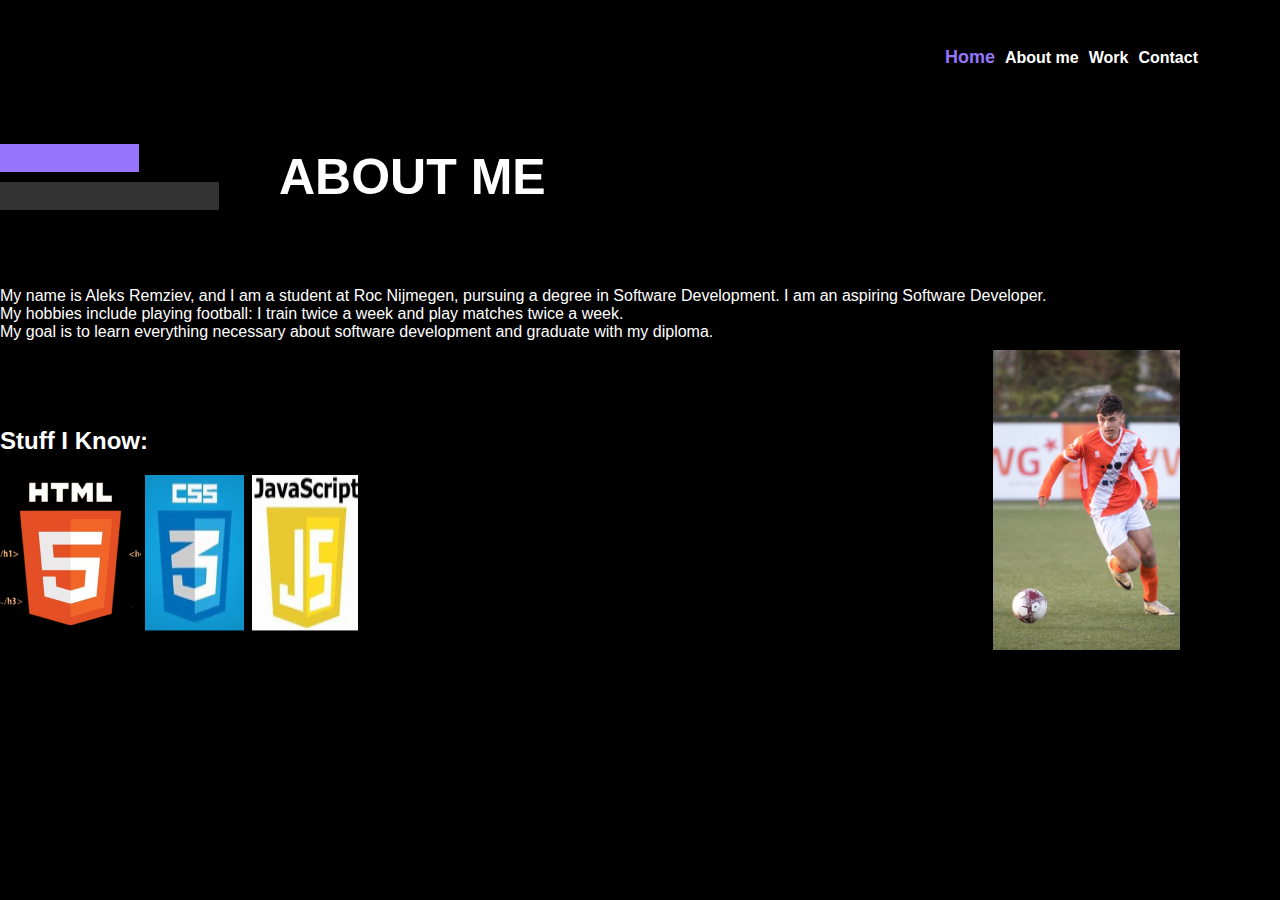
==== AboutMe.html @ 259a59b5 "dfsdg" ====
<!DOCTYPE html>
<html lang="en">

<head>
    <!-- Koppeling naar de externe CSS voor stijlen -->
    <link rel="stylesheet" href="portfolio.css"> 
    <!-- Tekencodering voor de pagina -->
    <meta charset="UTF-8">
    <!-- Zorgt voor een responsief ontwerp op verschillende apparaten -->
    <meta name="viewport" content="width=device-width, initial-scale=1.0"> 
    <title>Portfolio</title> <!-- Titel van de pagina die in de tab wordt weergegeven -->
    <!-- Koppeling naar Font Awesome voor iconen -->
    <link rel="stylesheet" href="https://cdnjs.cloudflare.com/ajax/libs/font-awesome/4.7.0/css/font-awesome.min.css"> 
</head>

<body>
    <!-- Container voor de inhoud van de pagina -->
    <div class="conteiner"> 
        <nav class="navbar"> <!-- Navigatiebalk -->
            <div class="navbar-brand"><a href="/"></a></div> <!-- Merklogo link (leeg voor nu) -->
            <div class="navbar-menu"> <!-- Menu sectie -->
                <ul class="menu" id="myLinks"> <!-- Ongeordende lijst van navigatielinks -->
                    <li><a class="link" href="index.html">Home</a></li> <!-- Link naar Home -->
                    <li><a href="AboutMe.html">About me</a></li> <!-- Link naar About Me -->
                    <li><a href="work.html">Work</a></li> <!-- Link naar Work -->
                    <li><a href="contact.html">Contact</a></li> <!-- Link naar Contact -->
                </ul>
            </div>
            <!-- Hamburger menu icoon voor kleinere schermen -->
            <a href="javascript:void(0);" class="icon" onclick="myFunction()">
                <i class="fa fa-bars"></i> <!-- FontAwesome hamburgermenu icoon -->
            </a>
        </nav>
    </div>

    <!-- Heading sectie voor de About Me sectie -->
    <div class="heading"> 
        <div class="lines"> <!-- Sectie voor de lijnen in de heading -->
            <div class="line-paars"></div> <!-- Paarse lijn -->
            <div class="line-grijs"></div> <!-- Grijze lijn -->
        </div>
        <div class="About-me"></div> <!-- Lege div voor styling (mogelijk voor toekomstige toevoegingen) -->
        <h1>About Me</h1> <!-- Titel voor About Me sectie -->
    </div>

    <!-- Eerste inhoudelijke sectie over jezelf -->
    <div>
        <p>
            My name is Aleks Remziev, and I am a student at Roc Nijmegen, pursuing a degree in Software Development. I
            am an aspiring Software Developer. <br>My hobbies include playing football: I train twice a week and play
            matches twice a week. <br> My goal is to learn everything necessary about software development and graduate with
            my diploma.
        </p>
    </div>

    <!-- Tweede sectie over vaardigheden -->
    <section>
        <div class="space"></div> <!-- Ruimte tussen secties -->
        <h2>Stuff I Know:</h2> <!-- Titel voor vaardigheden -->
        <div class="icons"> <!-- Sectie voor de iconen van technologieën die je kent -->
            <img src="imgs/html.png" alt="HTML logo"> <!-- HTML logo -->
            <img src="imgs/css.png" alt="CSS logo"> <!-- CSS logo -->
            <img src="imgs/javaScript.png" alt="JavaScript logo"> <!-- JavaScript logo -->
        </div>
    </section>

    <!-- Afbeelding van jezelf -->
    <div class="aleks">
        <img src="imgs/thegoat.jpg" alt=""> <!-- Foto van jezelf -->
    </div>

    <!-- Verwijzing naar een extern JavaScript-bestand voor interactieve functionaliteit -->
    <script src="script.js"></script>
</body>

</html>
---- portfolio.css ----
/* Algemene Body */
body {
    font-family: 'Arial', sans-serif;
    /* Standaard font voor body tekst */
    background-color: black;
    color: white;
    width: 100%;
    margin: 0;
    padding: 0;
    font-size: 16px;
    /* Standaard tekstgrootte in px */
}

.space {
    height: 50px;
}

/* Navbar */
.navbar {
    font-family: 'Roboto', sans-serif;
    /* Strakker font voor navigatie */
    align-items: center;
    color: #fff;
    display: flex;
    justify-content: space-between;
    margin-top: 1px;
    padding: 16px;
    /* Padding in px */
    position: -webkit-sticky;
    position: sticky;
    top: 0;
    z-index: 100;
}

.conteiner {
    margin: auto;
    max-width: 1180px;
    padding: 14px;
    /* Padding in px */
}


/* Navbar Menu */
.navbar .menu,
.navbar .navbar-menu {
    align-items: center;
    display: flex;
}

.navbar .menu {
    list-style: none;
    margin-right: 16px;
    /* Margin in px */
}

.navbar .menu .link {
    color: #9775fa;
    font-size: 18px;
    /* Vergroot de links in px voor betere zichtbaarheid */
    font-weight: 600;
}

.navbar .menu a {
    color: white;
    font-weight: 700;
    text-decoration: none;
    transition: color 0.3s;
}

.navbar .menu a.active {
    color: #9775fa;
}


.navbar-menu .menu {
    margin-right: 16px;
    /* Margin in px */
    gap: 10px;
}

.navbar-menu .menu a:hover {
    color: #9775fa;
}

.icons {
    display: flex;
}


.aleks {
    display: flex;
    height: 300px;
    position: absolute;
    right: 100px;
    top: 350px;
}

.work {
    display: flex;
    justify-content: space-evenly;
}
.heading{
    font-family: 'Montserrat', sans-serif;
    display: flex;
    margin-bottom: 48px;
    gap: 30px;
    font-size: 25px;
    text-transform: uppercase;
    font-weight: 700;
}

/* .bars styling */
.lines {
    display: flex;
    flex-direction: column;
    justify-content: center;
    gap: 10px;
    /* Gap tussen de bar elementen in px */
}

.line-paars {
    width: 139px;
    /* Brete van de bar in px */
    height: 28px;
    /* Hoogte van de bar in px */
    background-color: #9775fa;
}

.line-grijs {
    width: 219px;
    /* Brete van de tweede bar in px */
    height: 28px;
    /* Hoogte van de tweede bar in px */
    background-color: #343334;
}

/* Home Section */
.home {
    align-items: center;
    display: flex;
    height: 75vh;
    /* Hoogte van de home sectie in vh */
    justify-content: space-around;
}

.home .info-section {
    display: flex;
    flex-basis: 544px;
    /* Breedte van de info-sectie in px */
    flex-direction: column;
    gap: 21px;
    /* Gap tussen de elementen in px */
}

/* Styling voor de image-section in de .home container */
/* Stelt een vaste hoogte en breedte in van 400px */
.home .image-section {
    border: 2px solid; /* Voegt een rand van 2px toe aan de sectie */
    height: 400px;
    width: 400px;/* Stelt een vaste hoogte en breedte in van 400px */
}

.home .image-section img {
    height: 100%;
    object-fit: cover;
    width: 100%;
}

/* About Me Section */
.about-me-section {
    font-family: 'Arial', sans-serif;
    font-size: 18px;
    /* Tekstgrootte in px */
    line-height: 1.6;
    margin: 20px auto;
    /* Margin in px */
    max-width: 900px;
    /* Max breedte in px */
    padding: 15px;
    /* Padding in px */
}

.about-me-section p {
    color: white;
    font-weight: 400;
    text-align: justify;
}


.project {
    display: flex;
    position: relative;
    top: -50px;
    left: 50px;
}

.tekst {
    display: flex;
    justify-content: space-evenly;
}


/* Navbar logo styling */
.navbar-brand a {
    color: white;
    font-size: 24px;
    text-decoration: none;
}

/* Hamburger menu styling aan de rechterkant */
.icon {
    display: none;
    cursor: pointer;
    font-size: 30px;
    color: white;
}



.send {
    width: 900px;
    height: 68px;
    background-color: #2A3744;
    border-radius: 16px;
    position: relative;
    top: -20px;
}

.block {
    display: flex;
    flex-direction: column; /* Plaats de items in een kolom */
    align-items: center; /* Centreer de items horizontaal */
    width: 385px;
    height: auto; /* Laat de hoogte automatisch worden gebaseerd op de inhoud */
    background-color: #1d1f2f;
    padding: 10px;
    border-radius: 10px;
    box-shadow: 0 4px 8px rgba(0, 0, 0, 0.2);
    gap: 10px; /* Voeg ruimte tussen de afbeelding en tekst toe */
}

.block img {
    width: 100%; /* Zorg dat de afbeelding de volledige breedte van het blok vult */
    height: auto; /* Houd de aspectratio in stand */
    object-fit: cover; /* Bedek de ruimte zonder de afbeelding te vervormen */
    border-radius: 10px;
}

.block p {
    color: white;
    font-weight: 600;
    font-size: 18px; /* Maak de tekst beter leesbaar */
    margin: 0; /* Verwijder extra marges */
    text-align: center;
}

.contact-info {
    background-color: rgba(61, 76, 91, 1);
    width: 80%;
    max-width: 600px;
    padding: 20px;
    margin: 20px auto;
    border-radius: 16px;
    color: white;
    text-align: center;
}

.contact-info h2 {
    font-size: 24px;
    margin-bottom: 20px;
}

.contact-item {
    margin-bottom: 15px;
    font-size: 18px;
}

.contact-label {
    font-weight: bold;
    margin-right: 10px;
}

.contact-link {
    color: #9775fa;
    text-decoration: none;
    font-weight: 500;
}

.contact-link:hover {
    text-decoration: underline;
}


/* Specifieke styling voor kleinere schermen */
@media only screen and (max-width: 400px) {
    .home {
        flex-direction: column; /* Zet de items onder elkaar */
        height: auto; /* Maak de hoogte flexibel */
        justify-content: center; /* Centreer de inhoud verticaal */
        padding: 10px; /* Padding rondom de sectie */
    }

    .home .image-section {
        order: -1; /* Plaats de afbeelding bovenaan */
        width: 100%; /* Volledige breedte van het scherm */
        height: 40vh; /* Verklein de hoogte van de afbeelding */
        margin-bottom: 15px; /* Ruimte tussen afbeelding en info */
    }

    .home .info-section {
        flex-basis: 100%; /* Maak de info-sectie 100% breed */
        gap: 15px; /* Verklein de ruimte tussen elementen */
    }

    
    /* Het hamburger-menu wordt zichtbaar */
    .icon {
        display: block;
    }
    /* Heading Section */
    .heading {
        flex-direction: column;
        gap: 10px;
        font-size: 20px;
        text-align: center;
        margin-bottom: 20px;
    }

    /* Zorg ervoor dat de About Me sectie bovenaan komt te staan */
    .container {
        flex-direction: column-reverse; /* Dit zorgt ervoor dat de About Me sectie bovenaan komt */
    }

    .about-me-section {
        order: -1; /* Zet de About Me sectie bovenaan */
    }

    .home {
        order: 1; /* Zet de home sectie onder de About Me sectie */
    }

    .icons {
        order: 2; /* Zet de iconen sectie als laatste */
    }
    /* Menu verborgen bij standaard weergave */
    #myLinks {
        display: none;
        position: fixed;
        top: 70px;
        left: 0;
        background-color: #333;
        width: 100%;
        text-align: center;
        padding: 10px 0;
        gap: 10px;
        flex-direction: column;
        z-index: 1000;
    }

    #myLinks a {
        color: white;
        font-weight: 700;
        padding: 14px 20px;
        text-decoration: none;
        display: block;
        transition: color 0.3s;
    }

    #myLinks a:hover {
        color: #9775fa;
    }

    /* Als het menu zichtbaar is, dit aanpassen */
    #myLinks.show {
        display: block;
    }

    /* De navbar wordt kleiner bij gebruik van hamburger */
    .navbar {
        padding: 10px 20px;
    }

    .aleks {
        display: none;
    }
    
    .contact {
        width: 100%; /* Laat de sectie de volledige breedte van het scherm nemen */
        max-width: 100%; /* Maximaliseer de sectie op kleine schermen */
        padding: 10px; /* Nog minder padding voor kleine schermen */
    }

    .work {
        flex-direction: column;
        align-items: center; /* Zorg dat de items gecentreerd worden */
        gap: 20px; /* Voeg ruimte toe tussen de items */
    }

    .block {
        width: 80%; /* Maak de blokken breder zodat ze beter passen in een kolom */
    }

    .project h1 {
        text-align: center; /* Centreer de koptekst */
    }
    
  
}
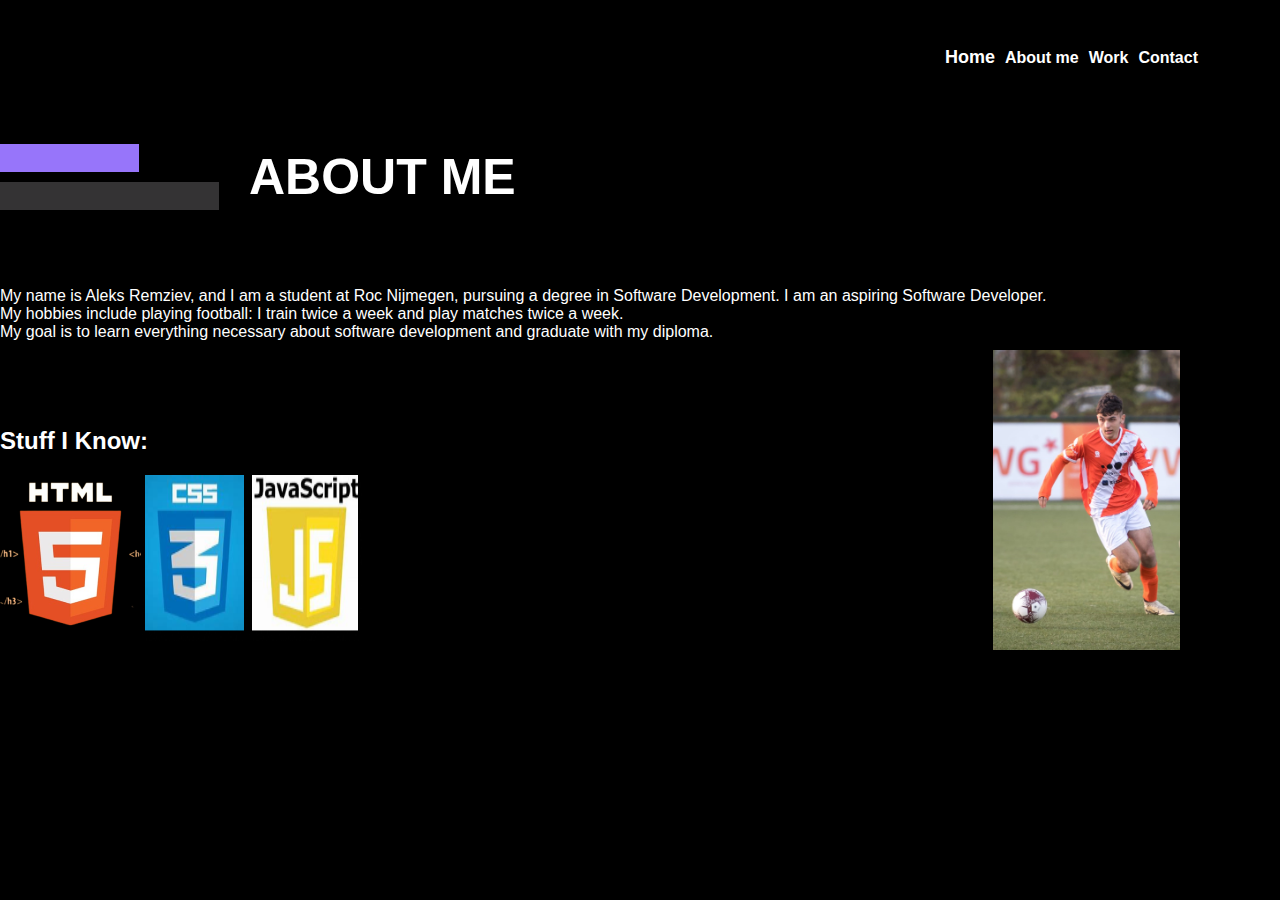
==== commit c889cdf0: "ds" ====
--- a/AboutMe.html
+++ b/AboutMe.html
@@ -2,48 +2,46 @@
 <html lang="en">
 
 <head>
-    <!-- Koppeling naar de externe CSS voor stijlen -->
+    <!-- Externe CSS en tekencodering -->
     <link rel="stylesheet" href="portfolio.css"> 
-    <!-- Tekencodering voor de pagina -->
     <meta charset="UTF-8">
-    <!-- Zorgt voor een responsief ontwerp op verschillende apparaten -->
-    <meta name="viewport" content="width=device-width, initial-scale=1.0"> 
-    <title>Portfolio</title> <!-- Titel van de pagina die in de tab wordt weergegeven -->
-    <!-- Koppeling naar Font Awesome voor iconen -->
+    <meta name="viewport" content="width=device-width, initial-scale=1.0">
+    <title>Portfolio</title>
+    <!-- Font Awesome voor iconen -->
     <link rel="stylesheet" href="https://cdnjs.cloudflare.com/ajax/libs/font-awesome/4.7.0/css/font-awesome.min.css"> 
 </head>
 
 <body>
-    <!-- Container voor de inhoud van de pagina -->
-    <div class="conteiner"> 
-        <nav class="navbar"> <!-- Navigatiebalk -->
-            <div class="navbar-brand"><a href="/"></a></div> <!-- Merklogo link (leeg voor nu) -->
-            <div class="navbar-menu"> <!-- Menu sectie -->
-                <ul class="menu" id="myLinks"> <!-- Ongeordende lijst van navigatielinks -->
-                    <li><a class="link" href="index.html">Home</a></li> <!-- Link naar Home -->
-                    <li><a href="AboutMe.html">About me</a></li> <!-- Link naar About Me -->
-                    <li><a href="work.html">Work</a></li> <!-- Link naar Work -->
-                    <li><a href="contact.html">Contact</a></li> <!-- Link naar Contact -->
+    <!-- Pagina-inhoud -->
+    <div class="conteiner">
+        <!-- Navigatiebalk -->
+        <nav class="navbar">
+            <div class="navbar-brand"><a href="/"></a></div>
+            <div class="navbar-menu">
+                <ul class="menu" id="myLinks">
+                    <li><a class="link" href="index.html">Home</a></li>
+                    <li><a href="AboutMe.html">About me</a></li>
+                    <li><a href="work.html">Work</a></li>
+                    <li><a href="contact.html">Contact</a></li>
                 </ul>
             </div>
-            <!-- Hamburger menu icoon voor kleinere schermen -->
+            <!-- Hamburger menu voor mobiele weergave -->
             <a href="javascript:void(0);" class="icon" onclick="myFunction()">
-                <i class="fa fa-bars"></i> <!-- FontAwesome hamburgermenu icoon -->
+                <i class="fa fa-bars"></i>
             </a>
         </nav>
     </div>
 
-    <!-- Heading sectie voor de About Me sectie -->
-    <div class="heading"> 
-        <div class="lines"> <!-- Sectie voor de lijnen in de heading -->
-            <div class="line-paars"></div> <!-- Paarse lijn -->
-            <div class="line-grijs"></div> <!-- Grijze lijn -->
+    <!-- Sectie voor de About Me kop -->
+    <div class="heading">
+        <div class="lines">
+            <div class="line-paars"></div>
+            <div class="line-grijs"></div>
         </div>
-        <div class="About-me"></div> <!-- Lege div voor styling (mogelijk voor toekomstige toevoegingen) -->
-        <h1>About Me</h1> <!-- Titel voor About Me sectie -->
+        <h1>About Me</h1>
     </div>
 
-    <!-- Eerste inhoudelijke sectie over jezelf -->
+    <!-- Inhoudelijke tekst over jezelf -->
     <div>
         <p>
             My name is Aleks Remziev, and I am a student at Roc Nijmegen, pursuing a degree in Software Development. I
@@ -53,24 +51,23 @@
         </p>
     </div>
 
-    <!-- Tweede sectie over vaardigheden -->
+    <!-- Vaardigheden sectie -->
     <section>
-        <div class="space"></div> <!-- Ruimte tussen secties -->
-        <h2>Stuff I Know:</h2> <!-- Titel voor vaardigheden -->
-        <div class="icons"> <!-- Sectie voor de iconen van technologieën die je kent -->
-            <img src="imgs/html.png" alt="HTML logo"> <!-- HTML logo -->
-            <img src="imgs/css.png" alt="CSS logo"> <!-- CSS logo -->
-            <img src="imgs/javaScript.png" alt="JavaScript logo"> <!-- JavaScript logo -->
+        <div class="space"></div>
+        <h2>Stuff I Know:</h2>
+        <div class="icons">
+            <img src="imgs/html.png" alt="HTML logo">
+            <img src="imgs/css.png" alt="CSS logo">
+            <img src="imgs/javaScript.png" alt="JavaScript logo">
         </div>
     </section>
 
-    <!-- Afbeelding van jezelf -->
+    <!-- Foto van jezelf -->
     <div class="aleks">
-        <img src="imgs/thegoat.jpg" alt=""> <!-- Foto van jezelf -->
+        <img src="imgs/thegoat.jpg" alt="Foto van mezelf">
     </div>
 
-    <!-- Verwijzing naar een extern JavaScript-bestand voor interactieve functionaliteit -->
     <script src="script.js"></script>
 </body>
 
-</html>
+</html>--- a/portfolio.css
+++ b/portfolio.css
@@ -1,14 +1,12 @@
 /* Algemene Body */
 body {
     font-family: 'Arial', sans-serif;
-    /* Standaard font voor body tekst */
     background-color: black;
     color: white;
     width: 100%;
     margin: 0;
     padding: 0;
     font-size: 16px;
-    /* Standaard tekstgrootte in px */
 }
 
 .space {
@@ -18,14 +16,12 @@
 /* Navbar */
 .navbar {
     font-family: 'Roboto', sans-serif;
-    /* Strakker font voor navigatie */
     align-items: center;
     color: #fff;
     display: flex;
     justify-content: space-between;
     margin-top: 1px;
     padding: 16px;
-    /* Padding in px */
     position: -webkit-sticky;
     position: sticky;
     top: 0;
@@ -36,7 +32,6 @@
     margin: auto;
     max-width: 1180px;
     padding: 14px;
-    /* Padding in px */
 }
 
 
@@ -50,13 +45,11 @@
 .navbar .menu {
     list-style: none;
     margin-right: 16px;
-    /* Margin in px */
 }
 
 .navbar .menu .link {
-    color: #9775fa;
+
     font-size: 18px;
-    /* Vergroot de links in px voor betere zichtbaarheid */
     font-weight: 600;
 }
 
@@ -115,22 +108,17 @@
     flex-direction: column;
     justify-content: center;
     gap: 10px;
-    /* Gap tussen de bar elementen in px */
 }
 
 .line-paars {
     width: 139px;
-    /* Brete van de bar in px */
     height: 28px;
-    /* Hoogte van de bar in px */
     background-color: #9775fa;
 }
 
 .line-grijs {
     width: 219px;
-    /* Brete van de tweede bar in px */
     height: 28px;
-    /* Hoogte van de tweede bar in px */
     background-color: #343334;
 }
 
@@ -146,18 +134,14 @@
 .home .info-section {
     display: flex;
     flex-basis: 544px;
-    /* Breedte van de info-sectie in px */
     flex-direction: column;
     gap: 21px;
-    /* Gap tussen de elementen in px */
-}
-
-/* Styling voor de image-section in de .home container */
-/* Stelt een vaste hoogte en breedte in van 400px */
+}
+
 .home .image-section {
-    border: 2px solid; /* Voegt een rand van 2px toe aan de sectie */
+    border: 2px solid; 
     height: 400px;
-    width: 400px;/* Stelt een vaste hoogte en breedte in van 400px */
+    width: 400px;
 }
 
 .home .image-section img {
@@ -170,14 +154,11 @@
 .about-me-section {
     font-family: 'Arial', sans-serif;
     font-size: 18px;
-    /* Tekstgrootte in px */
     line-height: 1.6;
     margin: 20px auto;
     /* Margin in px */
     max-width: 900px;
-    /* Max breedte in px */
     padding: 15px;
-    /* Padding in px */
 }
 
 .about-me-section p {
@@ -228,19 +209,19 @@
 
 .block {
     display: flex;
-    flex-direction: column; /* Plaats de items in een kolom */
-    align-items: center; /* Centreer de items horizontaal */
+    flex-direction: column; 
+    align-items: center; 
     width: 385px;
     height: auto; /* Laat de hoogte automatisch worden gebaseerd op de inhoud */
     background-color: #1d1f2f;
     padding: 10px;
     border-radius: 10px;
     box-shadow: 0 4px 8px rgba(0, 0, 0, 0.2);
-    gap: 10px; /* Voeg ruimte tussen de afbeelding en tekst toe */
+    gap: 10px; 
 }
 
 .block img {
-    width: 100%; /* Zorg dat de afbeelding de volledige breedte van het blok vult */
+    width: 100%; 
     height: auto; /* Houd de aspectratio in stand */
     object-fit: cover; /* Bedek de ruimte zonder de afbeelding te vervormen */
     border-radius: 10px;
@@ -249,7 +230,7 @@
 .block p {
     color: white;
     font-weight: 600;
-    font-size: 18px; /* Maak de tekst beter leesbaar */
+    font-size: 18px; 
     margin: 0; /* Verwijder extra marges */
     text-align: center;
 }
@@ -294,22 +275,22 @@
 /* Specifieke styling voor kleinere schermen */
 @media only screen and (max-width: 400px) {
     .home {
-        flex-direction: column; /* Zet de items onder elkaar */
+        flex-direction: column; 
         height: auto; /* Maak de hoogte flexibel */
         justify-content: center; /* Centreer de inhoud verticaal */
-        padding: 10px; /* Padding rondom de sectie */
+        padding: 10px; 
     }
 
     .home .image-section {
         order: -1; /* Plaats de afbeelding bovenaan */
-        width: 100%; /* Volledige breedte van het scherm */
+        width: 100%; 
         height: 40vh; /* Verklein de hoogte van de afbeelding */
-        margin-bottom: 15px; /* Ruimte tussen afbeelding en info */
+        margin-bottom: 15px; 
     }
 
     .home .info-section {
-        flex-basis: 100%; /* Maak de info-sectie 100% breed */
-        gap: 15px; /* Verklein de ruimte tussen elementen */
+        flex-basis: 100%; 
+        gap: 15px; /
     }
 
     
@@ -324,19 +305,6 @@
         font-size: 20px;
         text-align: center;
         margin-bottom: 20px;
-    }
-
-    /* Zorg ervoor dat de About Me sectie bovenaan komt te staan */
-    .container {
-        flex-direction: column-reverse; /* Dit zorgt ervoor dat de About Me sectie bovenaan komt */
-    }
-
-    .about-me-section {
-        order: -1; /* Zet de About Me sectie bovenaan */
-    }
-
-    .home {
-        order: 1; /* Zet de home sectie onder de About Me sectie */
     }
 
     .icons {
@@ -387,17 +355,17 @@
     .contact {
         width: 100%; /* Laat de sectie de volledige breedte van het scherm nemen */
         max-width: 100%; /* Maximaliseer de sectie op kleine schermen */
-        padding: 10px; /* Nog minder padding voor kleine schermen */
+        padding: 10px; 
     }
 
     .work {
         flex-direction: column;
-        align-items: center; /* Zorg dat de items gecentreerd worden */
-        gap: 20px; /* Voeg ruimte toe tussen de items */
+        align-items: center; 
+        gap: 20px; 
     }
 
     .block {
-        width: 80%; /* Maak de blokken breder zodat ze beter passen in een kolom */
+        width: 80%; 
     }
 
     .project h1 {
